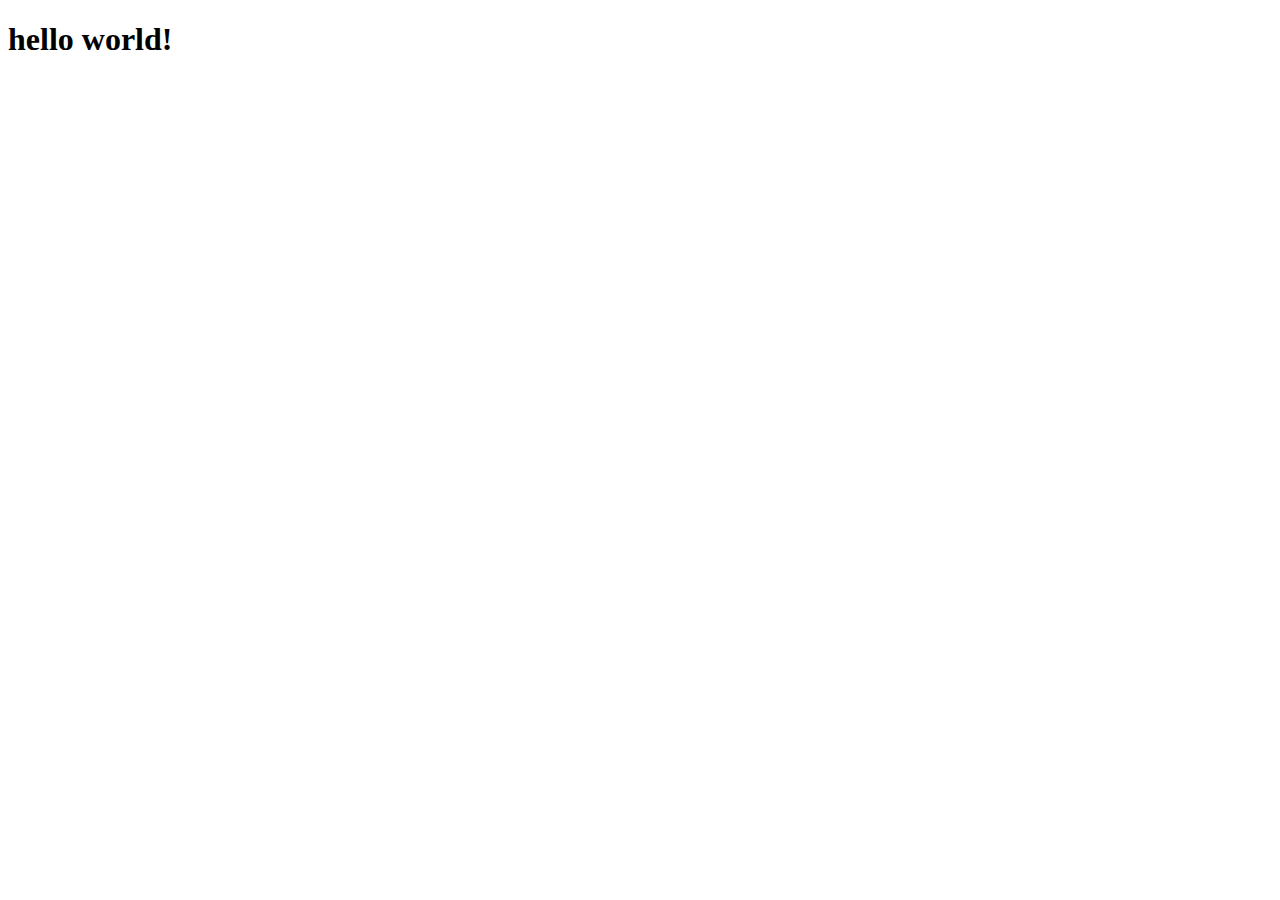
==== public/admin/index.html @ f8da320e "mlogin完成第一版" ====
<!DOCTYPE html>
<html lang="en">
<head>
    <meta charset="UTF-8">
    <meta name="viewport" content="width=device-width, initial-scale=1.0">
    <meta http-equiv="X-UA-Compatible" content="ie=edge">
    <title>Document</title>
</head>
<body>
    <h1>hello world!</h1>
</body>
</html>
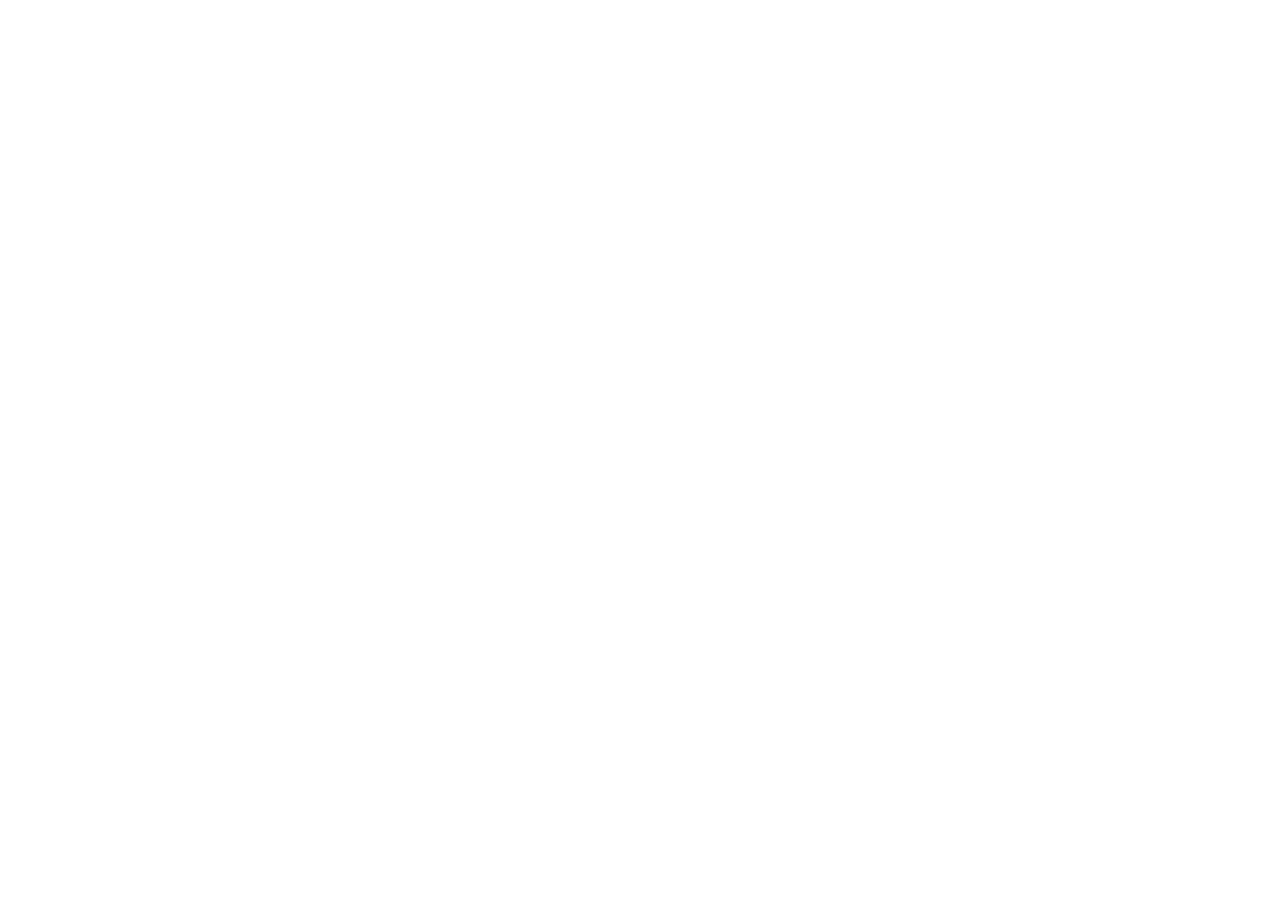
==== commit db2d1af1: "首页地板" ====
--- a/public/admin/index.html
+++ b/public/admin/index.html
@@ -1,12 +1,23 @@
 <!DOCTYPE html>
 <html lang="en">
+
 <head>
     <meta charset="UTF-8">
     <meta name="viewport" content="width=device-width, initial-scale=1.0">
     <meta http-equiv="X-UA-Compatible" content="ie=edge">
-    <title>Document</title>
+    <title>丢人后台首页</title>
+    <link rel="stylesheet" href="lib/bootstrap/css/bootstrap.css">
+    <link rel="stylesheet" href="lib/nprogress/nprogress.css">
+    <link rel="stylesheet" href="css/common.css">
 </head>
+
 <body>
-    <h1>hello world!</h1>
+   
+    <script src="lib/jquery/jquery.js"></script>
+    <script src="lib/bootstrap/js/bootstrap.js"></script>
+    <script src="lib/nprogress/nprogress.js"></script>
+    <script src="js/common.js"></script>
+    <script src="js/login.js"></script>
 </body>
+
 </html>--- a/public/admin/lib/nprogress/nprogress.css
+++ b/public/admin/lib/nprogress/nprogress.css
@@ -0,0 +1,74 @@
+/* Make clicks pass-through */
+#nprogress {
+  pointer-events: none;
+}
+
+#nprogress .bar {
+  background: greenyellow;
+
+  position: fixed;
+  z-index: 10000;
+  top: 0;
+  left: 0;
+
+  width: 100%;
+  height: 2px;
+}
+
+/* Fancy blur effect */
+#nprogress .peg {
+  display: block;
+  position: absolute;
+  right: 0px;
+  width: 100px;
+  height: 100%;
+  box-shadow: 0 0 10px #29d, 0 0 5px #29d;
+  opacity: 1.0;
+
+  -webkit-transform: rotate(3deg) translate(0px, -4px);
+      -ms-transform: rotate(3deg) translate(0px, -4px);
+          transform: rotate(3deg) translate(0px, -4px);
+}
+
+/* Remove these to get rid of the spinner */
+#nprogress .spinner {
+  display: block;
+  position: fixed;
+  z-index: 1031;
+  top: 15px;
+  right: 15px;
+}
+
+#nprogress .spinner-icon {
+  width: 18px;
+  height: 18px;
+  box-sizing: border-box;
+
+  border: solid 2px transparent;
+  border-top-color: #29d;
+  border-left-color: #29d;
+  border-radius: 50%;
+
+  -webkit-animation: nprogress-spinner 400ms linear infinite;
+          animation: nprogress-spinner 400ms linear infinite;
+}
+
+.nprogress-custom-parent {
+  overflow: hidden;
+  position: relative;
+}
+
+.nprogress-custom-parent #nprogress .spinner,
+.nprogress-custom-parent #nprogress .bar {
+  position: absolute;
+}
+
+@-webkit-keyframes nprogress-spinner {
+  0%   { -webkit-transform: rotate(0deg); }
+  100% { -webkit-transform: rotate(360deg); }
+}
+@keyframes nprogress-spinner {
+  0%   { transform: rotate(0deg); }
+  100% { transform: rotate(360deg); }
+}
+
--- a/public/admin/css/common.css
+++ b/public/admin/css/common.css
@@ -0,0 +1,14 @@
+* {
+  margin: 0;
+  padding: 0;
+  list-style: none;
+}
+.login-bg {
+  background-color: #222d32;
+}
+a:hover {
+  text-decoration: none;
+}
+.mt-200 {
+  margin-top: 200px;
+}
